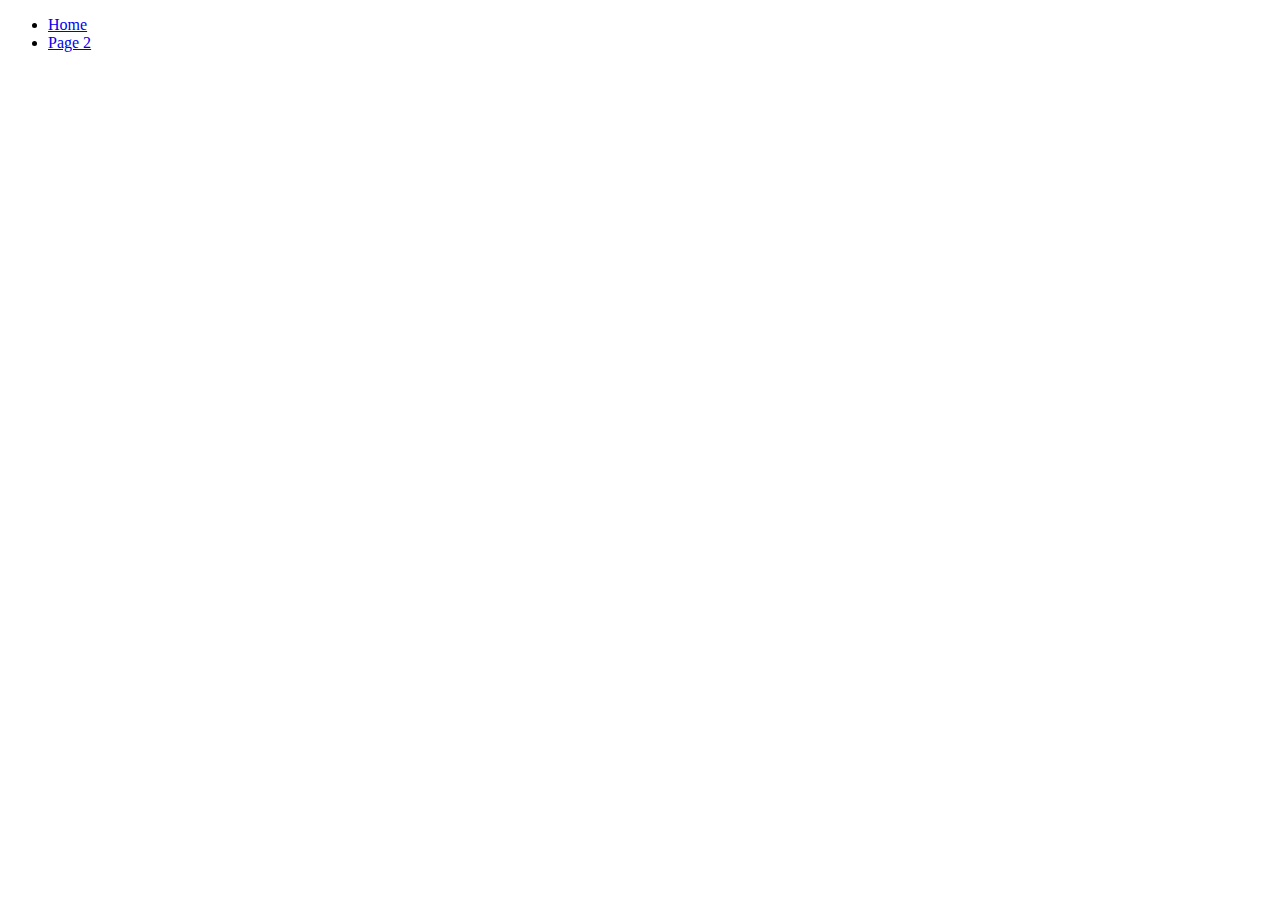
==== index.html @ 5c67fcd7 "first commit" ====
<!DOCTYPE html>
<html lang="en">
<head>
    <meta charset="UTF-8">
    <meta http-equiv="X-UA-Compatible" content="IE=edge">
    <meta name="viewport" content="width=device-width,
         initial-scale=1.0">
    <title>Document</title>
    <link rel="stylesheet" href="styles.css">
</head>
<body>
    <div id="navigation">
        <ul>
            <li><a href="index.html">Home</a></li>
            <li><a href="page2.html">Page 2</a></li>
        </ul>
        
    </div>
    <div id="main">

    </div>
</body>
</html>
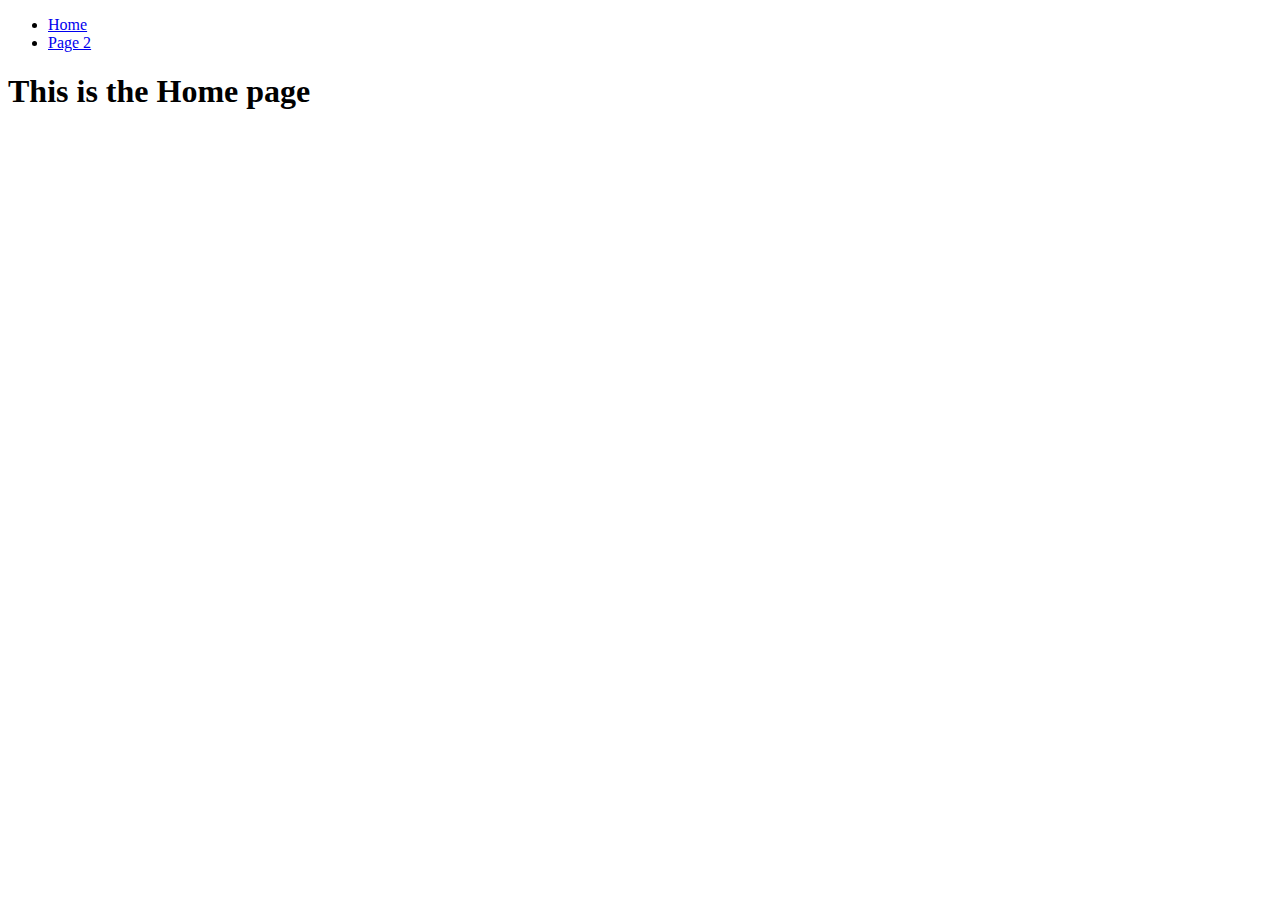
==== commit c88e625f: "Add home page title" ====
--- a/index.html
+++ b/index.html
@@ -17,7 +17,7 @@
         
     </div>
     <div id="main">
-
+        <h1>This is the Home page</h1>
     </div>
 </body>
 </html>
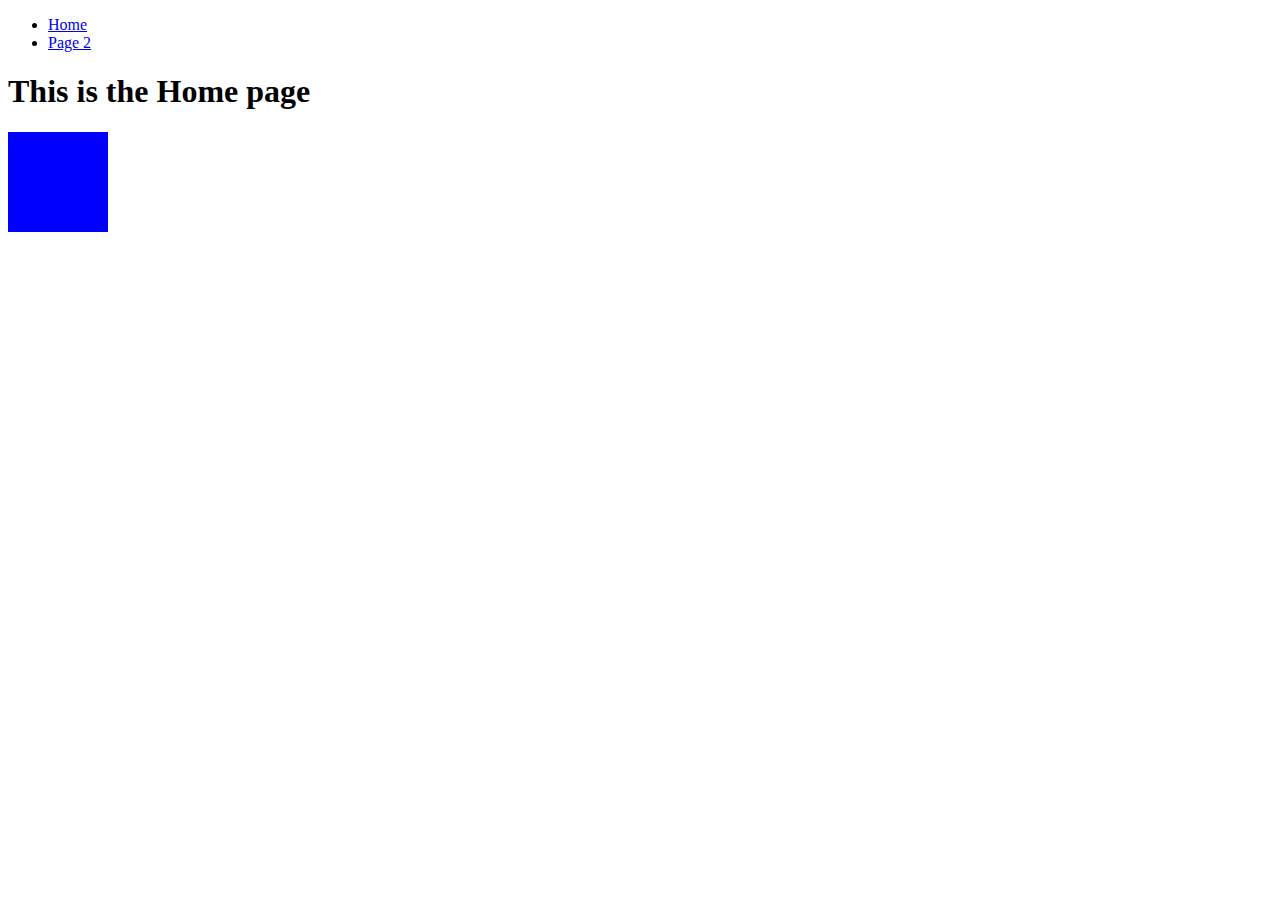
==== commit 9c24351e: "Add blue square" ====
--- a/index.html
+++ b/index.html
@@ -18,6 +18,7 @@
     </div>
     <div id="main">
         <h1>This is the Home page</h1>
+        <div class="blue"></div>
     </div>
 </body>
 </html>
--- a/styles.css
+++ b/styles.css
@@ -0,0 +1,6 @@
+.blue
+{
+    background-color: blue;
+    width:100px;
+    height:100px;
+}
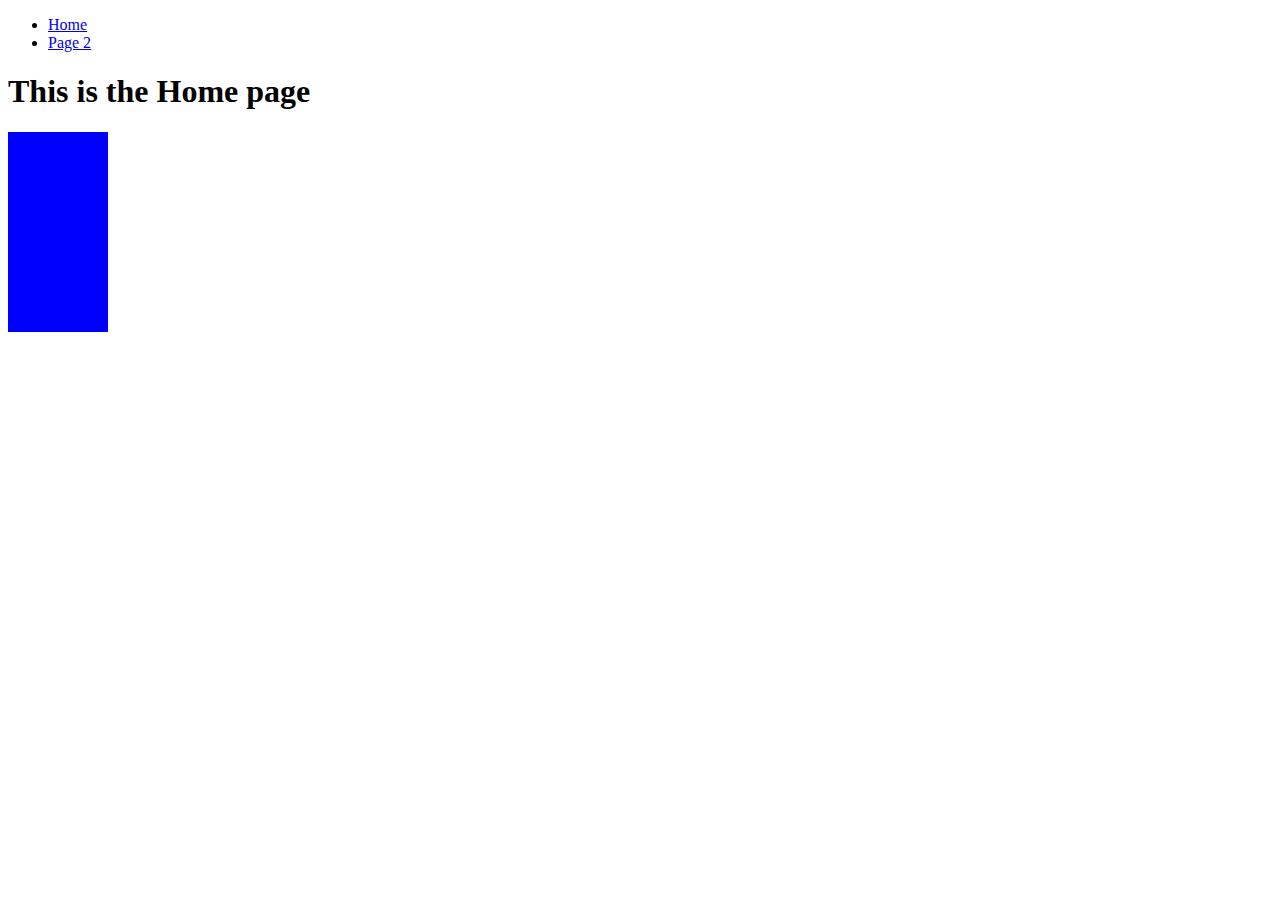
==== commit 31fa35ef: "Add second square in index.html" ====
--- a/index.html
+++ b/index.html
@@ -19,6 +19,7 @@
     <div id="main">
         <h1>This is the Home page</h1>
         <div class="blue"></div>
+        <div class="blue"></div>
     </div>
 </body>
 </html>
--- a/styles.css
+++ b/styles.css
@@ -4,3 +4,10 @@
     width:100px;
     height:100px;
 }
+
+.red
+{
+    background-color: red;
+    width:100px;
+    height:100px;
+}
